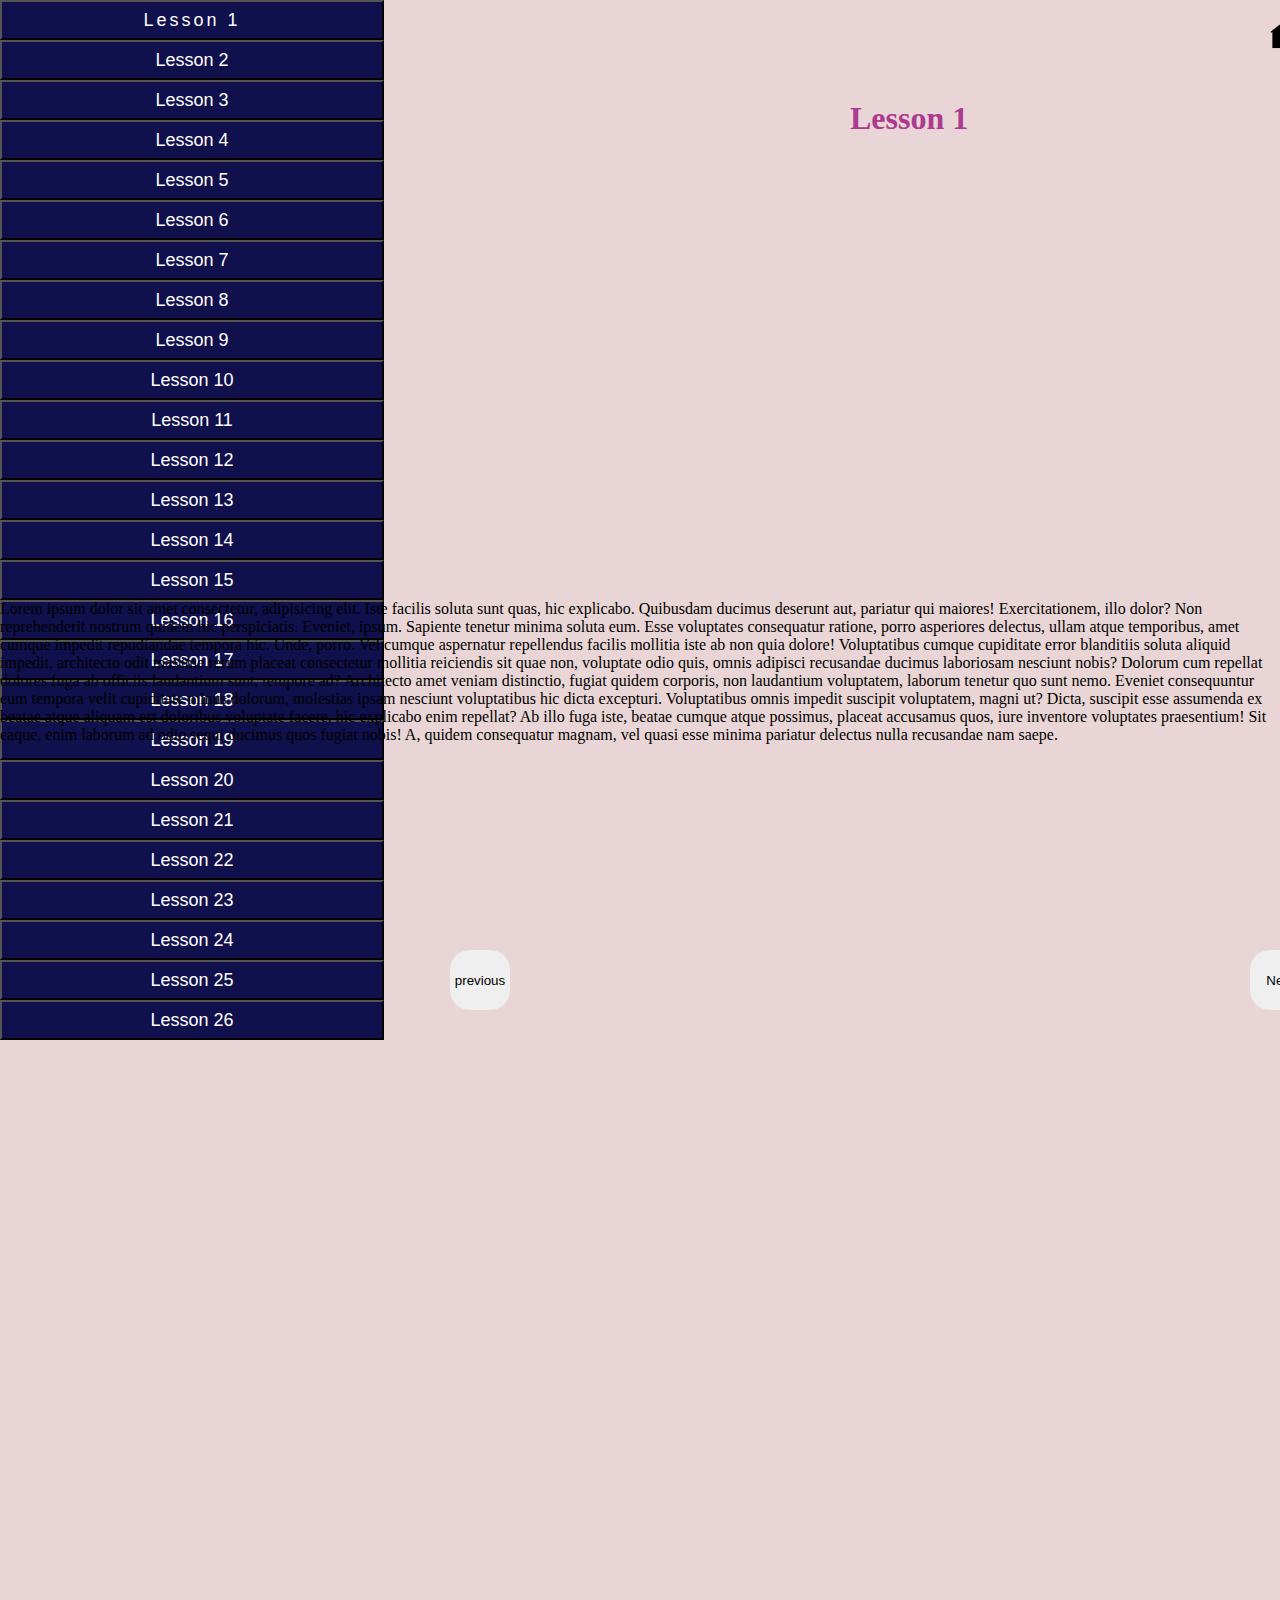
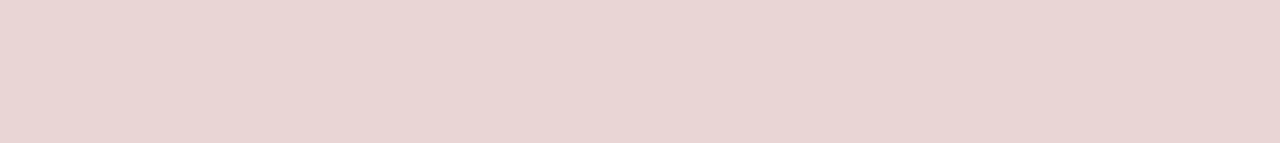
==== boot.html @ ddb6c6a9 "Add files via upload" ====
<!DOCTYPE html>
<html lang="en">
<head>
    <meta charset="UTF-8">
    <meta http-equiv="X-UA-Compatible" content="IE=edge">
    <meta name="viewport" content="width=device-width, initial-scale=1.0">
    <title>Bootstrap Course</title>
    <link rel="stylesheet" href="style/boot.css">
</head>
<body>
    <div class="lesson">
        <button id="les1">Lesson 1</button>
        <button id="les2">Lesson 2</button>
        <button id="les3">Lesson 3</button>
        <button id="les4">Lesson 4</button>
        <button id="les5">Lesson 5</button>
        <button id="les6">Lesson 6</button>
        <button id="les7">Lesson 7</button>
        <button id="les8">Lesson 8</button>
        <button id="les9">Lesson 9</button>
        <button id="les10">Lesson 10</button>
        <button id="les11">Lesson 11</button>
        <button id="les12">Lesson 12</button>
        <button id="les13">Lesson 13</button>
        <button id="les14">Lesson 14</button>
        <button id="les15">Lesson 15</button>
        <button id="les16">Lesson 16</button>
        <button id="les17">Lesson 17</button>
        <button id="les18">Lesson 18</button>
        <button id="les19">Lesson 19</button>
        <button id="les20">Lesson 20</button>
        <button id="les21">Lesson 21</button>
        <button id="les22">Lesson 22</button>
        <button id="les23">Lesson 23</button>
        <button id="les24">Lesson 24</button>
        <button id="les25">Lesson 25</button>
        <button id="les26">Lesson 26</button>
    </div>
    <div class="content">
        <a href="index.html" id="home"><img src="home.png" alt="home"></a>
        <h1 id="h1">Lesson 1</h1>
        <iframe id="frame" width="853" height="480" src="https://www.youtube.com/embed/R50HZWpwsos?list=PLknwEmKsW8OscL9GvjxwL7RYbcwwdIitk" title="1 bootstrap 2021 tutorial | كورس بوتستراب بالعربي" frameborder="0" allow="accelerometer; autoplay; clipboard-write; encrypted-media; gyroscope; picture-in-picture" allowfullscreen></iframe>
        <button id="next">Next</button>
        <button id="back">previous</button>
        <p id="p">Lorem ipsum dolor sit amet consectetur, adipisicing elit. Iste facilis soluta sunt quas, hic explicabo. Quibusdam ducimus deserunt aut, pariatur qui maiores! Exercitationem, illo dolor? Non reprehenderit nostrum quidem hic perspiciatis. Eveniet, ipsum. Sapiente tenetur minima soluta eum. Esse voluptates consequatur ratione, porro asperiores delectus, ullam atque temporibus, amet cumque impedit repudiandae tempora hic. Unde, porro. Vel cumque aspernatur repellendus facilis mollitia iste ab non quia dolore! Voluptatibus cumque cupiditate error blanditiis soluta aliquid impedit, architecto odit maxime rerum placeat consectetur mollitia reiciendis sit quae non, voluptate odio quis, omnis adipisci recusandae ducimus laboriosam nesciunt nobis? Dolorum cum repellat dolores fuga ab officiis laudantium sunt, tempore ad? Architecto amet veniam distinctio, fugiat quidem corporis, non laudantium voluptatem, laborum tenetur quo sunt nemo. Eveniet consequuntur eum tempora velit cupiditate minus dolorum, molestias ipsam nesciunt voluptatibus hic dicta excepturi. Voluptatibus omnis impedit suscipit voluptatem, magni ut? Dicta, suscipit esse assumenda ex beatae atque aliquam est doloribus voluptate facere, hic explicabo enim repellat? Ab illo fuga iste, beatae cumque atque possimus, placeat accusamus quos, iure inventore voluptates praesentium! Sit eaque, enim laborum ad odio sequi ducimus quos fugiat nobis! A, quidem consequatur magnam, vel quasi esse minima pariatur delectus nulla recusandae nam saepe.</p>
        <script src="boot.js"></script>
    </div>
</body>
</html>
---- style/boot.css ----
*{
    margin: 0;
    padding: 0;
}
body{
    background-color: rgb(233, 213, 213);
}
.lesson{
    display: inline-block;
    width: 30%;
    background-color: blue;
}
.lesson button{
    width: 100%;
    background-color: rgb(16, 16, 77);
    height: 40px;
    color: white;
    font-size: large;
}
.lesson button:hover{
    cursor: pointer;
    letter-spacing: 3px;
}
.content{
    display: inline-block;
    width: 935px;
    height: 699px;
    background-color: rgb(233, 213, 213);
}
.content img{
    position: absolute;
    width: 30px;
    height: 30px;
    top:20px;
    left:1270px ;
}
.content img:hover{
    cursor: pointer;
    transform: scale(1.3);
}
.content h1{
    color: rgb(173, 58, 145);
    text-align: center;
    position: absolute;
    top: 100px;
    left: 850px;
}
.content iframe{
    position: absolute;
    top: 300px;
    left: 700px;
    width: 400px;
    height: 200px;
}
.content #next{
    position: absolute;
    top: 950px;
    left: 1250px;
    width: 60px;
    height: 60px;
    border-radius: 20px;
    border: none;
}
.content #back{
    position: absolute;
    top: 950px;
    left: 450px;
    width: 60px;
    height: 60px;
    border-radius: 20px;
    border: none;
}
p{
    position: absolute;
    top:600px ;
}.content button:hover{
    cursor: pointer;
    transform: scale(1.3);
}
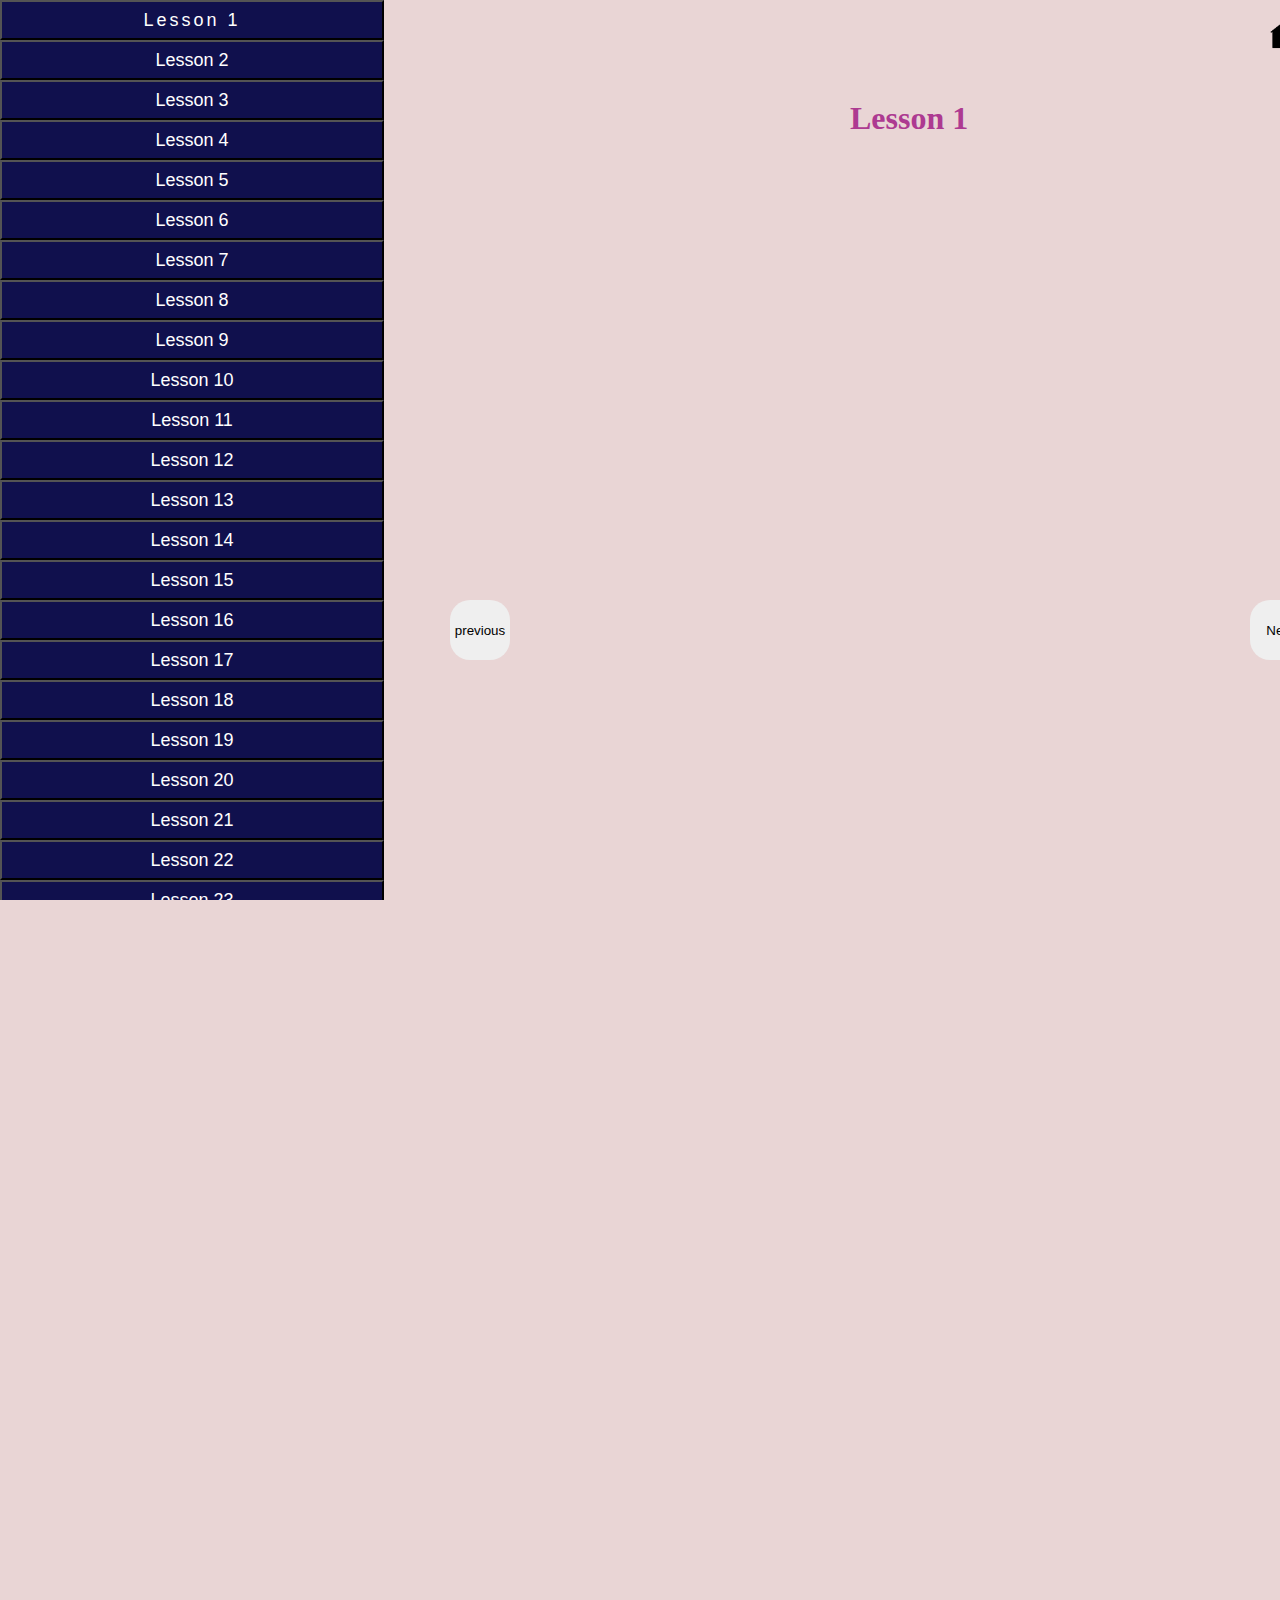
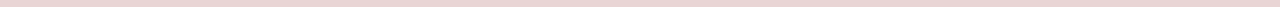
==== commit 5ce4f2b7: "Update boot.html" ====
--- a/boot.html
+++ b/boot.html
@@ -42,8 +42,7 @@
         <iframe id="frame" width="853" height="480" src="https://www.youtube.com/embed/R50HZWpwsos?list=PLknwEmKsW8OscL9GvjxwL7RYbcwwdIitk" title="1 bootstrap 2021 tutorial | كورس بوتستراب بالعربي" frameborder="0" allow="accelerometer; autoplay; clipboard-write; encrypted-media; gyroscope; picture-in-picture" allowfullscreen></iframe>
         <button id="next">Next</button>
         <button id="back">previous</button>
-        <p id="p">Lorem ipsum dolor sit amet consectetur, adipisicing elit. Iste facilis soluta sunt quas, hic explicabo. Quibusdam ducimus deserunt aut, pariatur qui maiores! Exercitationem, illo dolor? Non reprehenderit nostrum quidem hic perspiciatis. Eveniet, ipsum. Sapiente tenetur minima soluta eum. Esse voluptates consequatur ratione, porro asperiores delectus, ullam atque temporibus, amet cumque impedit repudiandae tempora hic. Unde, porro. Vel cumque aspernatur repellendus facilis mollitia iste ab non quia dolore! Voluptatibus cumque cupiditate error blanditiis soluta aliquid impedit, architecto odit maxime rerum placeat consectetur mollitia reiciendis sit quae non, voluptate odio quis, omnis adipisci recusandae ducimus laboriosam nesciunt nobis? Dolorum cum repellat dolores fuga ab officiis laudantium sunt, tempore ad? Architecto amet veniam distinctio, fugiat quidem corporis, non laudantium voluptatem, laborum tenetur quo sunt nemo. Eveniet consequuntur eum tempora velit cupiditate minus dolorum, molestias ipsam nesciunt voluptatibus hic dicta excepturi. Voluptatibus omnis impedit suscipit voluptatem, magni ut? Dicta, suscipit esse assumenda ex beatae atque aliquam est doloribus voluptate facere, hic explicabo enim repellat? Ab illo fuga iste, beatae cumque atque possimus, placeat accusamus quos, iure inventore voluptates praesentium! Sit eaque, enim laborum ad odio sequi ducimus quos fugiat nobis! A, quidem consequatur magnam, vel quasi esse minima pariatur delectus nulla recusandae nam saepe.</p>
         <script src="boot.js"></script>
     </div>
 </body>
-</html>+</html>
--- a/style/boot.css
+++ b/style/boot.css
@@ -9,6 +9,8 @@
     display: inline-block;
     width: 30%;
     background-color: blue;
+    height: 100vh;
+    overflow: scroll;
 }
 .lesson button{
     width: 100%;
@@ -54,7 +56,7 @@
 }
 .content #next{
     position: absolute;
-    top: 950px;
+    top: 600px;
     left: 1250px;
     width: 60px;
     height: 60px;
@@ -63,7 +65,7 @@
 }
 .content #back{
     position: absolute;
-    top: 950px;
+    top: 600px;
     left: 450px;
     width: 60px;
     height: 60px;
@@ -76,4 +78,4 @@
 }.content button:hover{
     cursor: pointer;
     transform: scale(1.3);
-}+}
